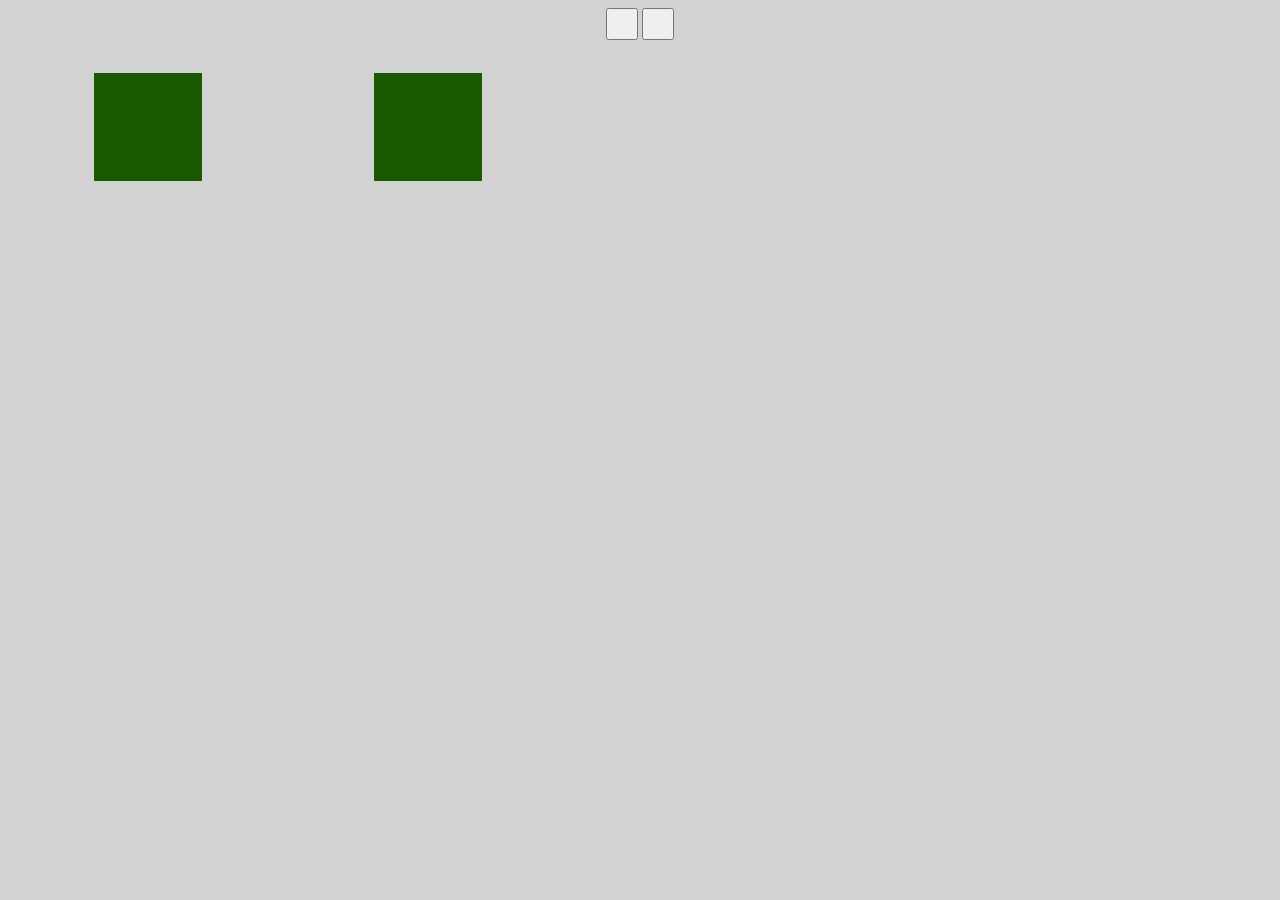
==== click_event/index.html @ 685ded69 "start" ====
<html lang="en">
	<head>
		<meta charset="UTF-8" />
		<meta http-equiv="X-UA-Compatible" content="IE=edge" />
		<meta name="viewport" content="width=device-width, initial-scale=1.0" />
		<title>Document</title>
		<link rel="stylesheet" href="style.css" />
		<script src="main.js" defer></script>
		<script src="https://ajax.googleapis.com/ajax/libs/jquery/3.1.1/jquery.min.js"></script>
	</head>
	<body>
		<div id="btn">
			<button class="local" data-filter="local"></button>
			<button class="alien" data-filter="alien"></button>
		</div>
		<div id="the-box">
			<div class="ssss" data-type="local"></div>
			<div class="ssss" data-type="local"></div>
			<div class="ssss invisible" data-type="alien"></div>
		</div>
	</body>
</html>
---- click_event/style.css ----
body {
	background: #d2d2d2;
}

#btn {
	display: block;
	text-align: center;
}
#btn button {
	display: inline-block;
	/* margin: 0 auto; */
	text-align: center;
	width: 2rem;
	height: 2rem;
}

#the-box {
	width: 35rem;
	height: 8rem;
	display: flex;
}
.ssss {
	width: 100px;
	height: 100px;
	line-height: 4;
	background: #185901;

	text-align: center;
	font-size: 2rem;
	color: #fff;
	text-decoration: none;
	text-transform: uppercase;
	padding: 0.25rem;
	margin: 2rem auto;
	cursor: pointer;
}

.ssss.invisible {
	display: none;
}
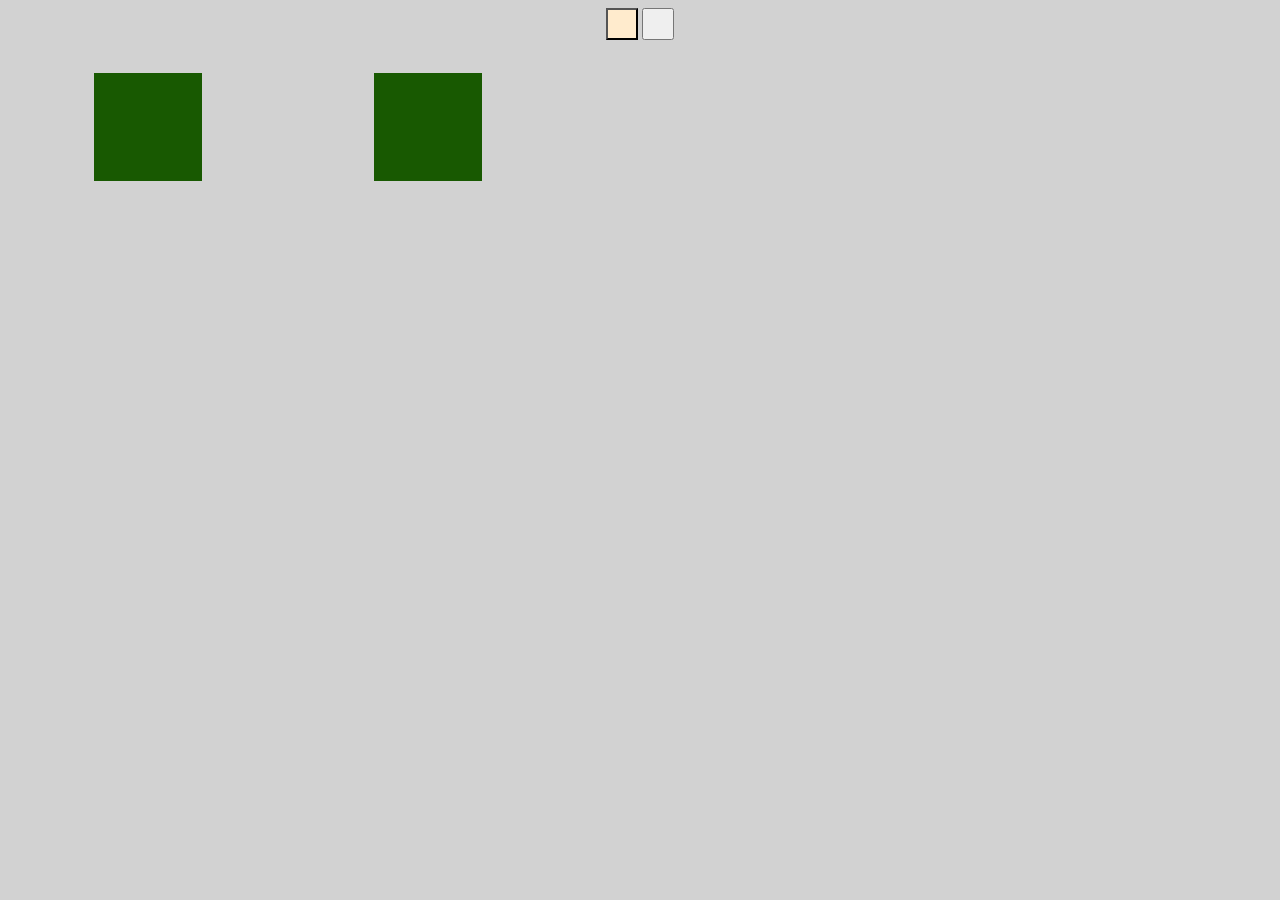
==== commit 96467ad6: "add event_target_color" ====
--- a/click_event/index.html
+++ b/click_event/index.html
@@ -10,8 +10,8 @@
 	</head>
 	<body>
 		<div id="btn">
-			<button class="local" data-filter="local"></button>
-			<button class="alien" data-filter="alien"></button>
+			<button class="btns local selected" data-filter="local"></button>
+			<button class="btns alien" data-filter="alien"></button>
 		</div>
 		<div id="the-box">
 			<div class="ssss" data-type="local"></div>
--- a/click_event/style.css
+++ b/click_event/style.css
@@ -38,3 +38,7 @@
 .ssss.invisible {
 	display: none;
 }
+
+button.selected {
+	background-color: blanchedalmond;
+}
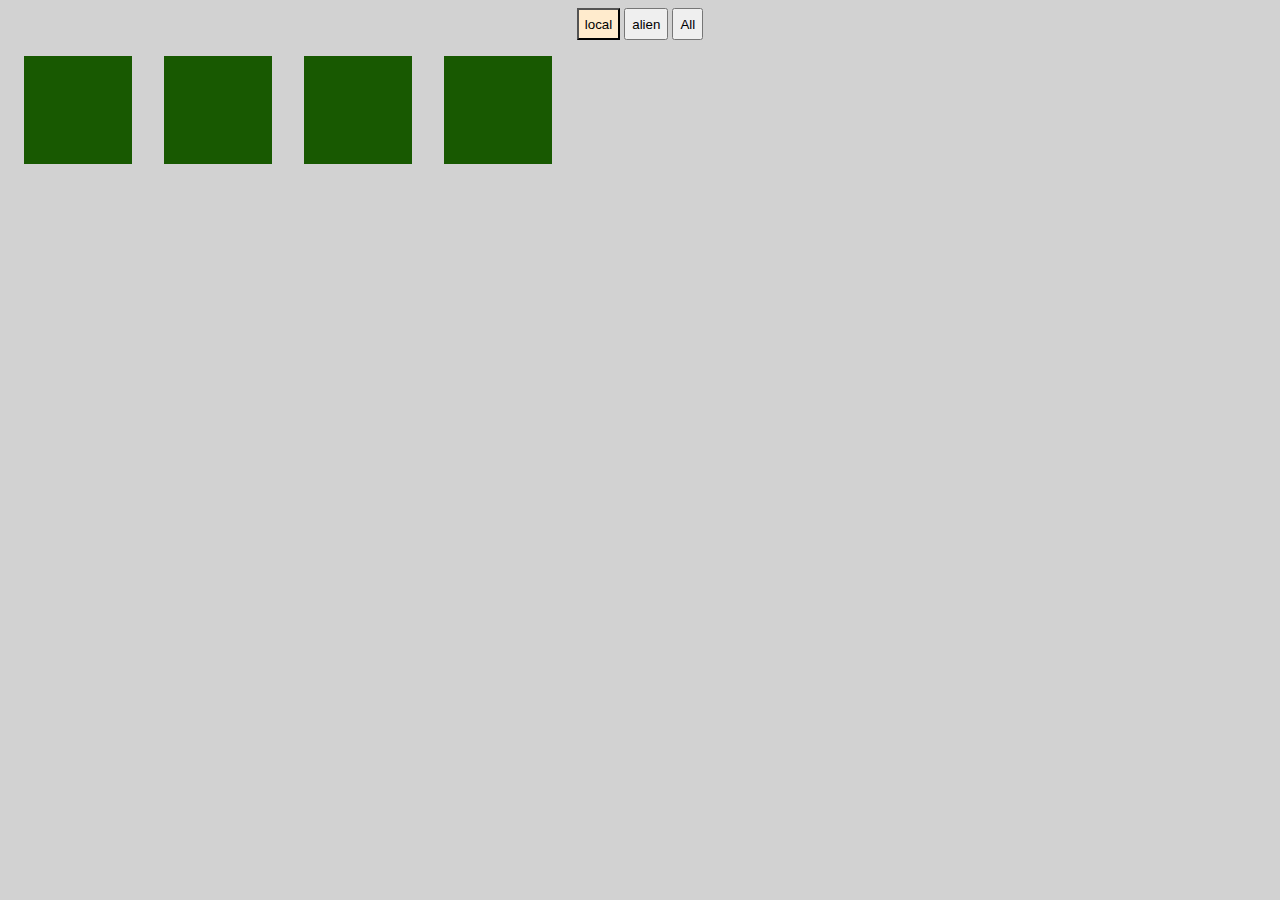
==== commit 9b5b2480: "modified style" ====
--- a/click_event/index.html
+++ b/click_event/index.html
@@ -10,13 +10,15 @@
 	</head>
 	<body>
 		<div id="btn">
-			<button class="btns local selected" data-filter="local"></button>
-			<button class="btns alien" data-filter="alien"></button>
+			<button class="btns local selected" data-filter="local">local</button>
+			<button class="btns alien" data-filter="alien">alien</button>
+			<button class="btns all" data-filter="*">All</button>
 		</div>
 		<div id="the-box">
+			<div class="ssss" data-type="*"></div>
 			<div class="ssss" data-type="local"></div>
 			<div class="ssss" data-type="local"></div>
-			<div class="ssss invisible" data-type="alien"></div>
+			<div class="ssss" data-type="alien"></div>
 		</div>
 	</body>
 </html>
--- a/click_event/style.css
+++ b/click_event/style.css
@@ -10,7 +10,7 @@
 	display: inline-block;
 	/* margin: 0 auto; */
 	text-align: center;
-	width: 2rem;
+	/* width: 2rem; */
 	height: 2rem;
 }
 
@@ -31,7 +31,8 @@
 	text-decoration: none;
 	text-transform: uppercase;
 	padding: 0.25rem;
-	margin: 2rem auto;
+	margin: 1rem;
+	/* margin: 1rem auto; auto를 없애주면 순서대로 나온다. */
 	cursor: pointer;
 }
 
